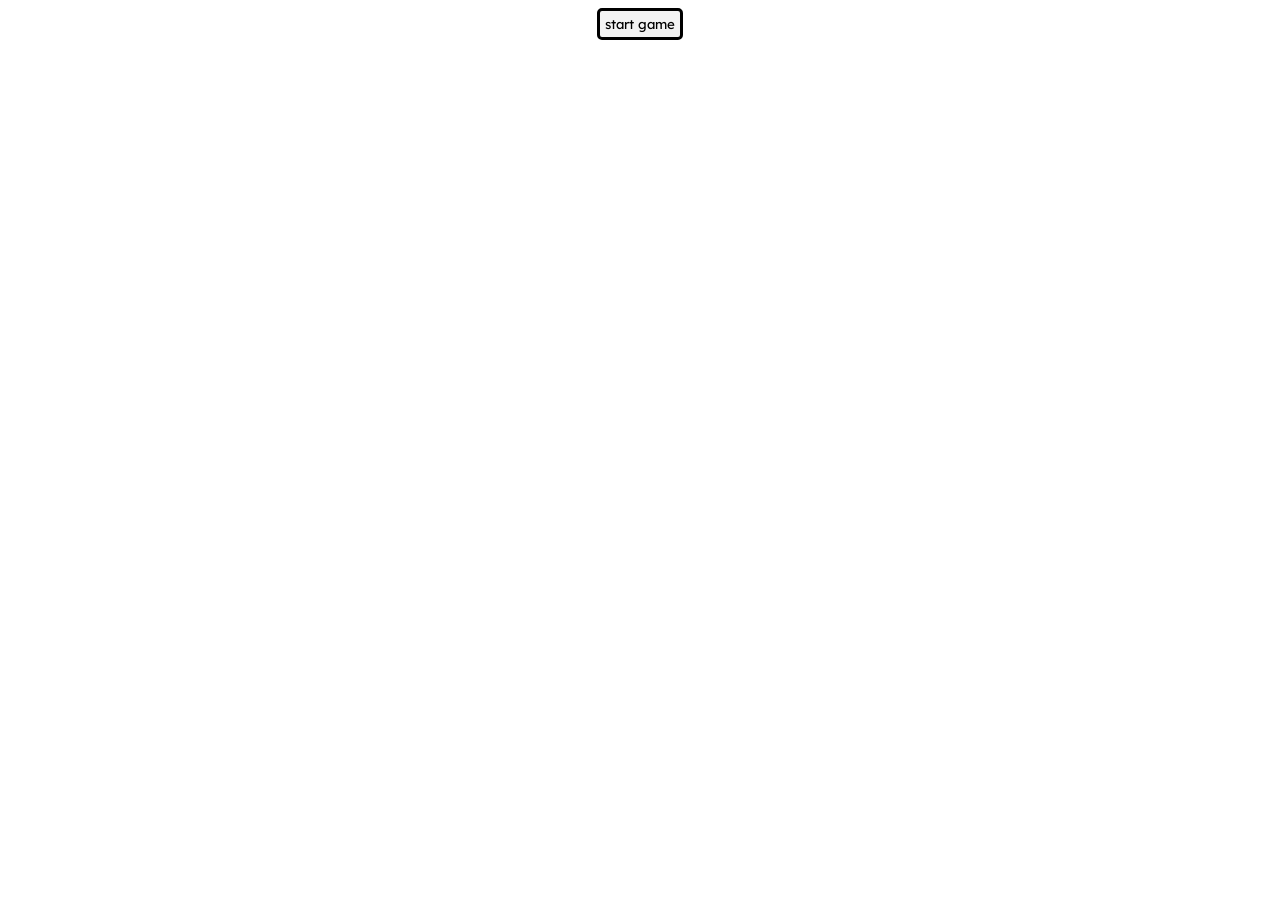
==== index.html @ a3a825ab "added SPA" ====
<!DOCTYPE html>
<html>

<head>
     <meta charset="UTF-8">
   <title>Gomoku</title>
   <link rel="stylesheet" href="CSS/game.css">
   <link rel="preconnect" href="https://fonts.googleapis.com">
   <link rel="preconnect" href="https://fonts.gstatic.com" crossorigin>
   <link href="https://fonts.googleapis.com/css2?family=Lexend:wght@100..900&display=swap" rel="stylesheet">
</head>

<body>
<!--navigaton, footer or whatever-->

<div id="content"></div>
<script type="module" src="JS/main.js"></script>
</body>

</html>
---- CSS/game.css ----
#content {
    font-family: 'Lexend', sans-serif;
    display: flex;
    flex-direction: row;
    justify-content: center;

    margin: 0;
} 

.game {
    display: flex;
    flex-direction: column;
    align-items: center;
    justify-content: center;
    margin: 0;
}
#board{
    background: #FFFFFF;
}

.modal {
    border-width: 3.5px;
    border-radius: 15px;
    outline: none;
}

dialog::backdrop {
    backdrop-filter: blur(1px);
}

button {
    font-family: 'Lexend', sans-serif;
    background-color: #F3F3F3;
    border: 3px solid #000000;
    border-radius: 5px;
    margin: 0;
    padding: 5px;
}

button:hover {
    background-color: #E0E0E0;
}

.swapChoose {
    display: flex;
    flex-direction: row;
    gap: 10px;
}

.chooseButton {

}


.hidden {
    display: none;
}

.playerStatus {
    display: flex;
    flex-direction: row;
    align-items: center;
    gap: 10px;
    padding: 20px;
    border: 3px solid;
    border-radius: 10px;
    width: 500px;
    margin: 15px;
    height: 20px;
}

.highlight {
    background-color: #F3F3F3;
    font-weight: bold;
}

p {
    margin: 0;
}

.timer {
    display: flex;
    flex-direction: row;
    gap: 2px;
}

.timerTime {
    margin-top: 1px;
}

#notationTab {
    width: 250px;
    margin-top: 150px;
    align-items: flex-start;
}

#notationWrapper {
    display: flex;
    flex-direction: column;
    justify-content: flex-start;
}
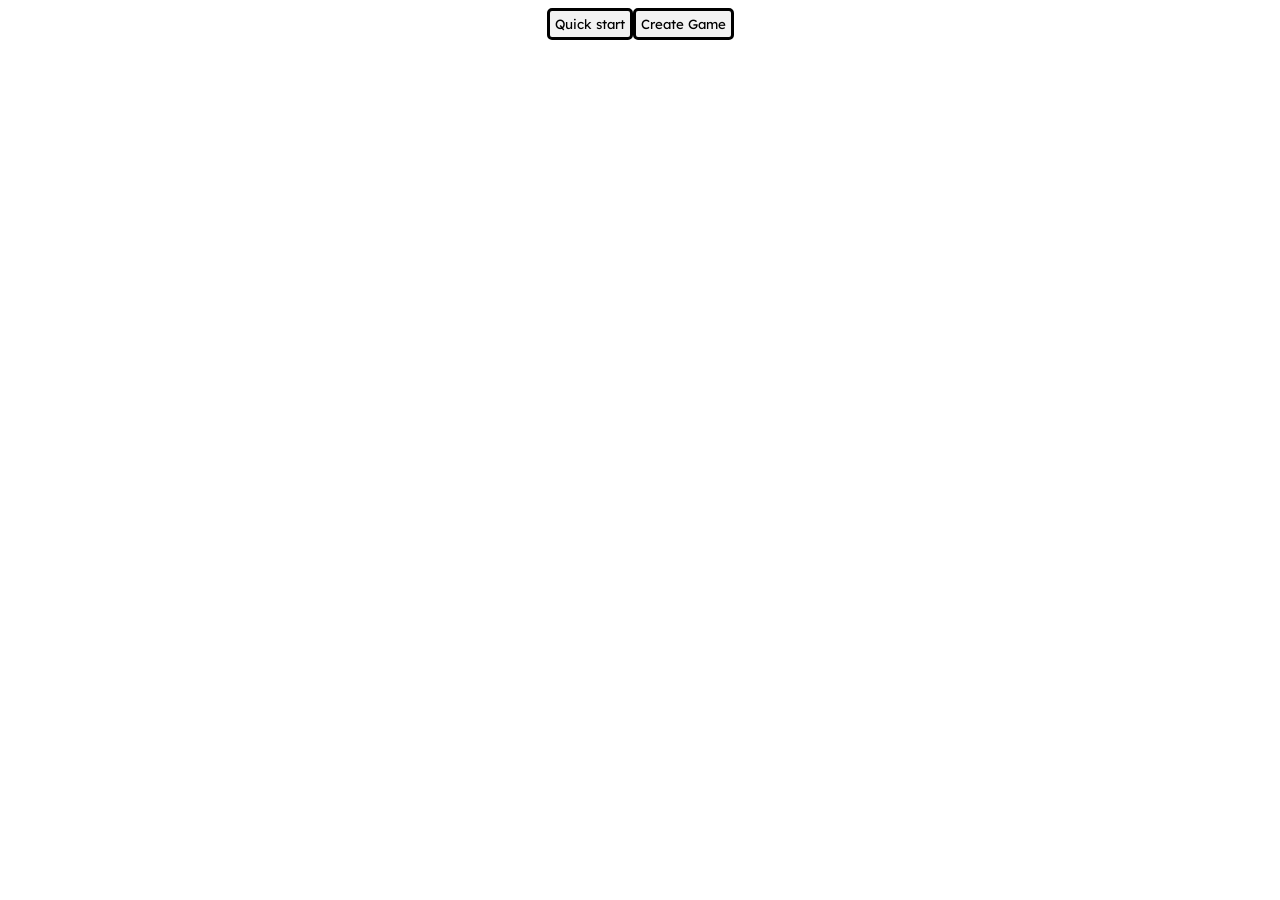
==== commit 92f2fcd2: "added game settings + fixed timer display" ====
--- a/index.html
+++ b/index.html
@@ -1,20 +1,16 @@
 <!DOCTYPE html>
-<html>
 
 <head>
-     <meta charset="UTF-8">
+    <meta charset="UTF-8">
    <title>Gomoku</title>
    <link rel="stylesheet" href="CSS/game.css">
    <link rel="preconnect" href="https://fonts.googleapis.com">
    <link rel="preconnect" href="https://fonts.gstatic.com" crossorigin>
    <link href="https://fonts.googleapis.com/css2?family=Lexend:wght@100..900&display=swap" rel="stylesheet">
 </head>
-
 <body>
-<!--navigaton, footer or whatever-->
+<!--navigation, footer or whatever-->
 
 <div id="content"></div>
 <script type="module" src="JS/main.js"></script>
 </body>
-
-</html>
--- a/CSS/game.css
+++ b/CSS/game.css
@@ -3,7 +3,6 @@
     display: flex;
     flex-direction: row;
     justify-content: center;
-
     margin: 0;
 } 
 
@@ -98,4 +97,41 @@
     display: flex;
     flex-direction: column;
     justify-content: flex-start;
-}+}
+
+.gameSettings {
+    display: flex;
+    flex-direction: column;
+    gap: 10px;
+}
+
+input {
+    font-family: 'Lexend', sans-serif;
+    border-radius: 5px;
+    border: 3px solid #000000;
+    padding: 7px;
+    height: 25px;
+}
+
+.toggleSwitch .checkbox {
+    opacity: 0;
+}
+
+.toggleSwitch {
+    width: 200px;
+    height: 25px;
+    border: 3px solid #000000;
+    border-radius: 50px;
+    display: flex;
+    align-items: center;
+    padding: 2.5px;
+    cursor: pointer;
+}
+
+.toggleSwitch .slider {
+    width: 100px;
+    height: 90%;
+    border-radius: 50px;
+    border: 3px solid #000000;
+    
+}
